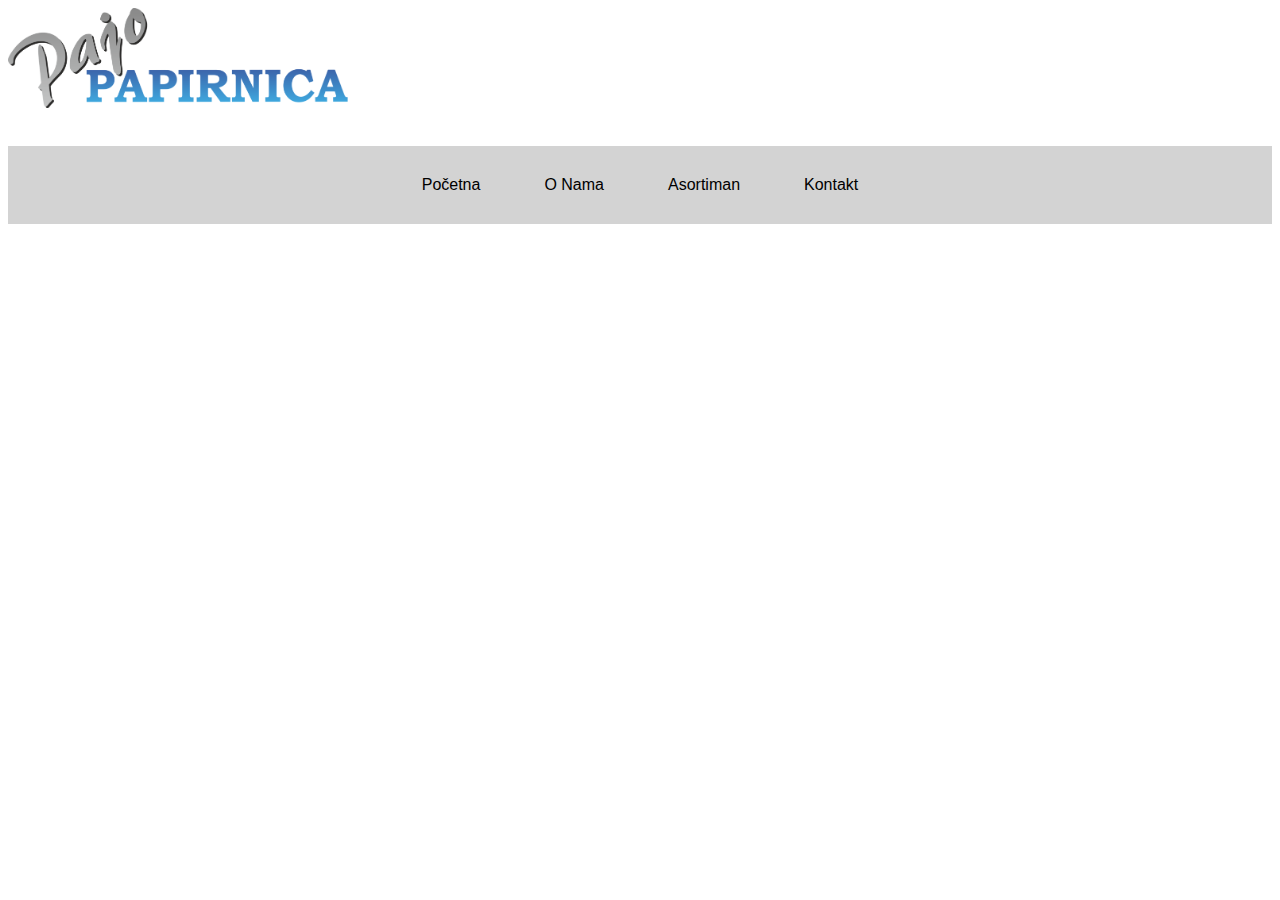
==== index.html @ 494db000 "Add files via upload" ====
<!DOCTYPE html>
<html lang="en" dir="ltr">
  <head>
    <meta charset="utf-8">
    <title>PAPIRNICA PAJO</title>
    <link rel="stylesheet" href="main.css">
  </head>
  <body>
     <img src="pajo_papirnica_logo.gif" alt="pajo_papirnica_logo" height="100px" >
      <br>
      <br>
      <center>
    <ul>
      <li><a href="#">Početna</a></li>
      <li><a href="#">O Nama</a></li>
      <li><a href="#">Asortiman</a></li>
      <li><a href="#">Kontakt</a></li>
    </ul>
      </center>
  </body>
</html>
---- main.css ----
ul li a{text-decoration: none; color:black;}
ul li{display: inline; padding: 30px; text-align:center; font-family: Arial; background: #D3D3D3;}
ul li :hover{color:#ADD8E6;}
ul{background-color: #D3D3D3; padding:30px;}
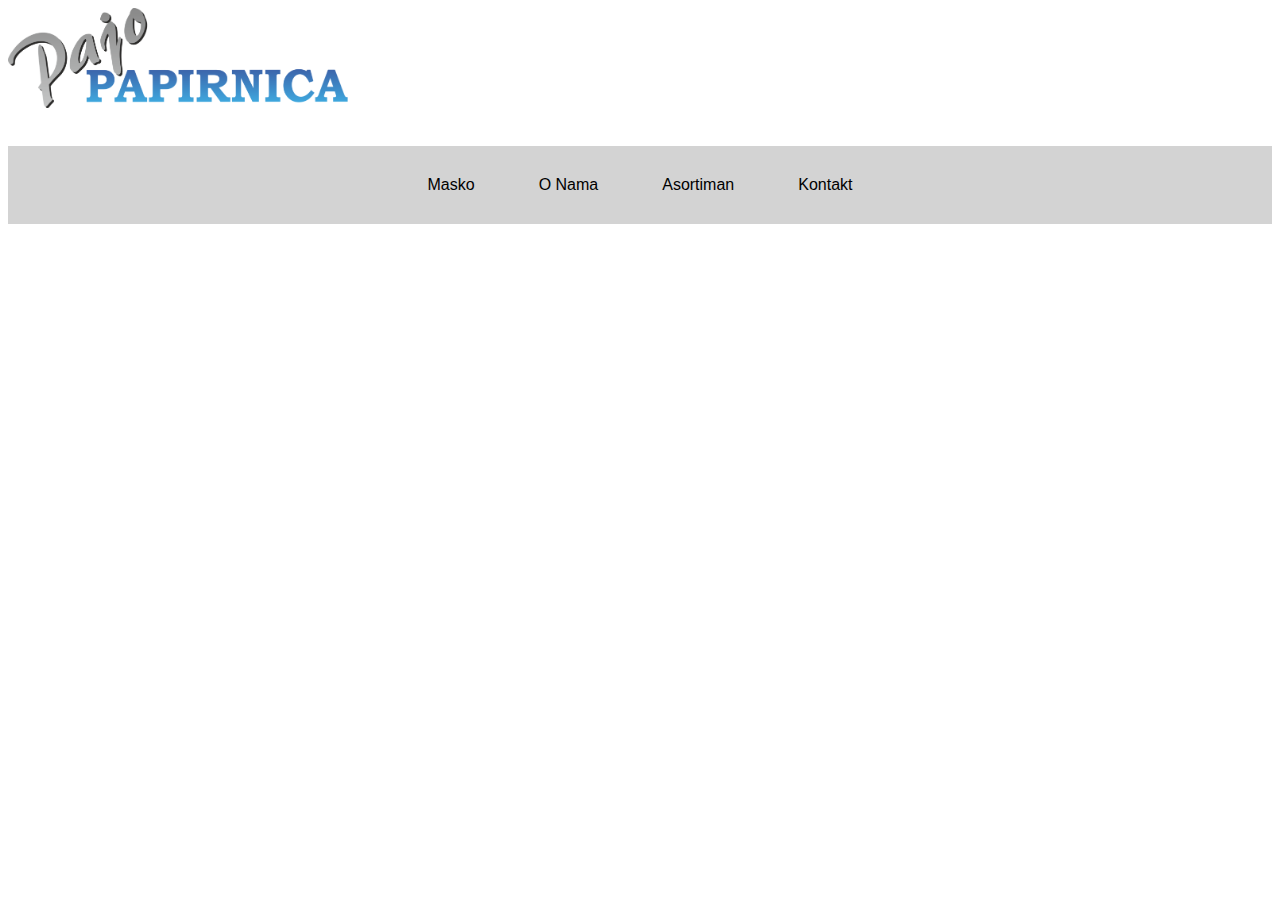
==== commit e323d88f: "Update index.html" ====
--- a/index.html
+++ b/index.html
@@ -11,7 +11,7 @@
       <br>
       <center>
     <ul>
-      <li><a href="#">Početna</a></li>
+      <li><a href="#">Masko</a></li>
       <li><a href="#">O Nama</a></li>
       <li><a href="#">Asortiman</a></li>
       <li><a href="#">Kontakt</a></li>
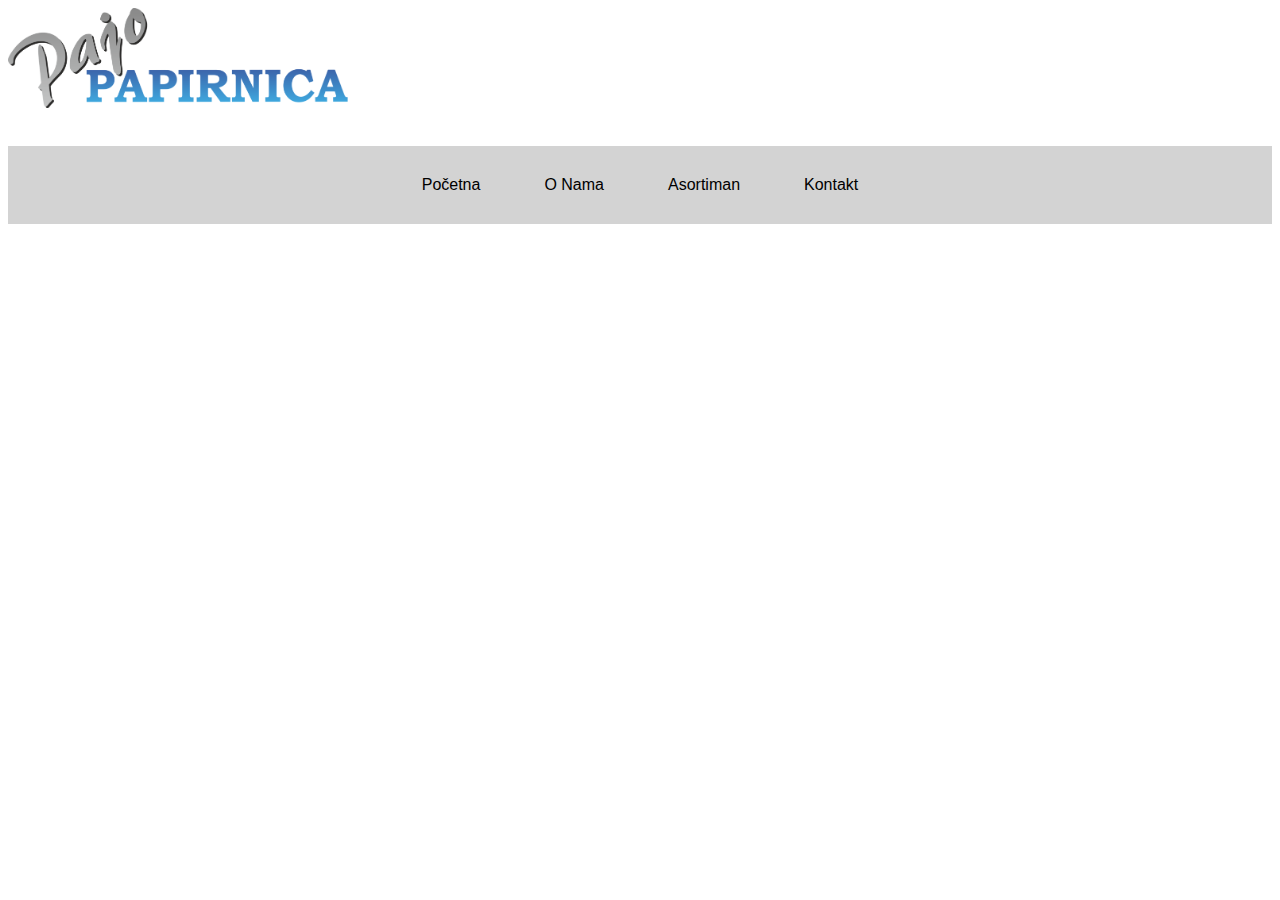
==== commit 979c7de4: "Update index.html" ====
--- a/index.html
+++ b/index.html
@@ -11,7 +11,7 @@
       <br>
       <center>
     <ul>
-      <li><a href="#">Masko</a></li>
+      <li><a href="#">Početna</a></li>
       <li><a href="#">O Nama</a></li>
       <li><a href="#">Asortiman</a></li>
       <li><a href="#">Kontakt</a></li>
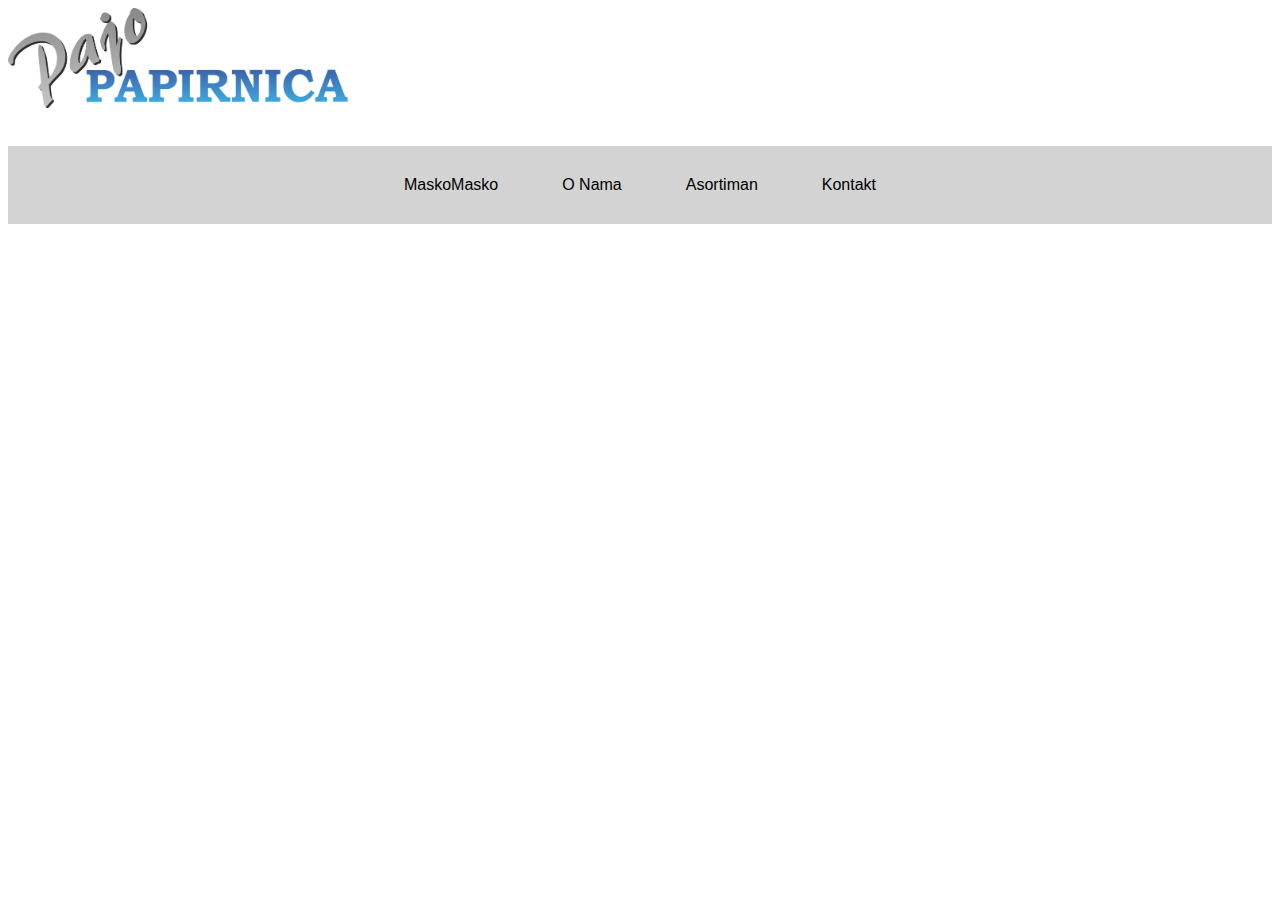
==== commit db960237: "Update index.html" ====
--- a/index.html
+++ b/index.html
@@ -11,7 +11,7 @@
       <br>
       <center>
     <ul>
-      <li><a href="#">Početna</a></li>
+      <li><a href="#">MaskoMasko</a></li>
       <li><a href="#">O Nama</a></li>
       <li><a href="#">Asortiman</a></li>
       <li><a href="#">Kontakt</a></li>
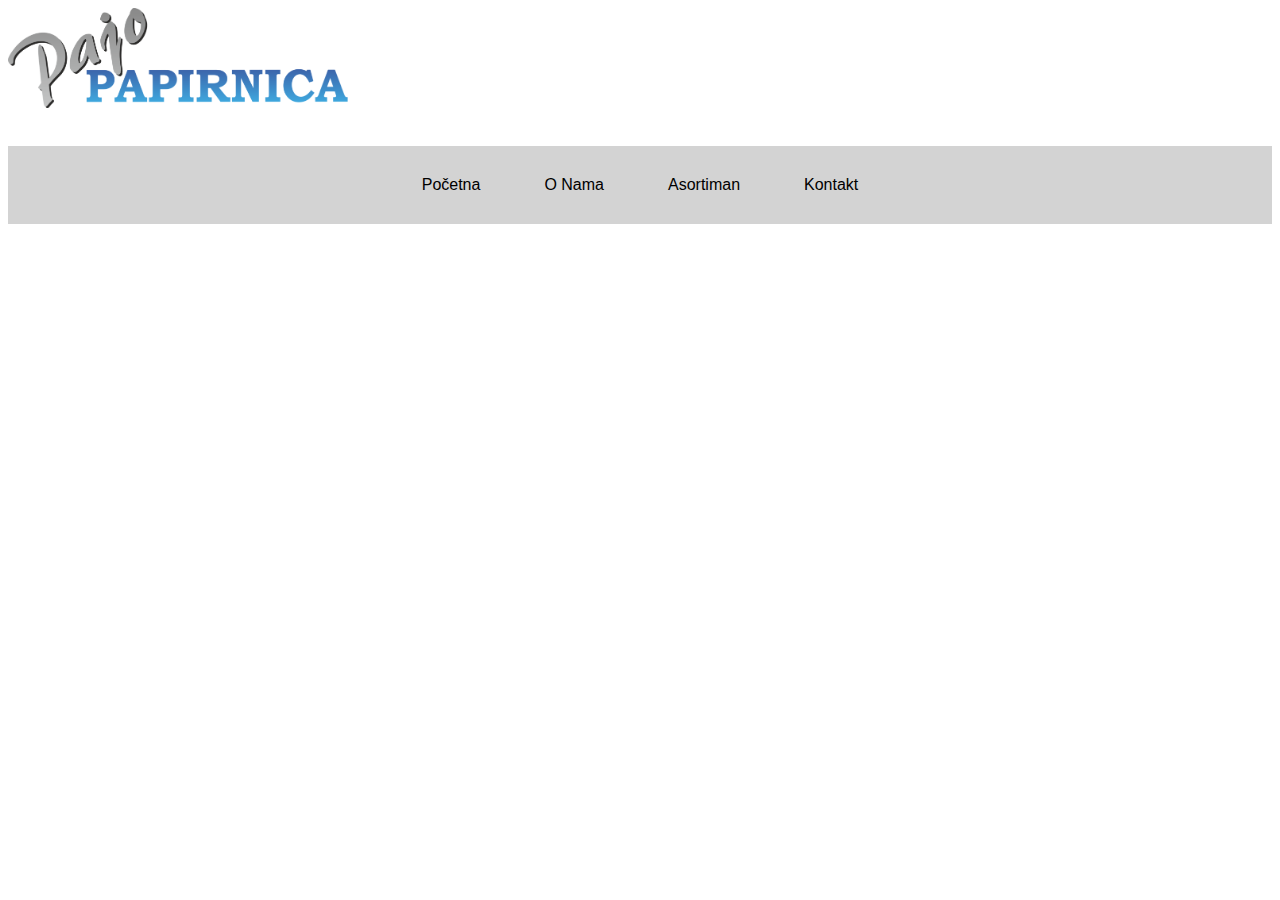
==== commit 00cc0d4b: "Update index.html" ====
--- a/index.html
+++ b/index.html
@@ -11,7 +11,7 @@
       <br>
       <center>
     <ul>
-      <li><a href="#">MaskoMasko</a></li>
+      <li><a href="#">Početna</a></li>
       <li><a href="#">O Nama</a></li>
       <li><a href="#">Asortiman</a></li>
       <li><a href="#">Kontakt</a></li>
